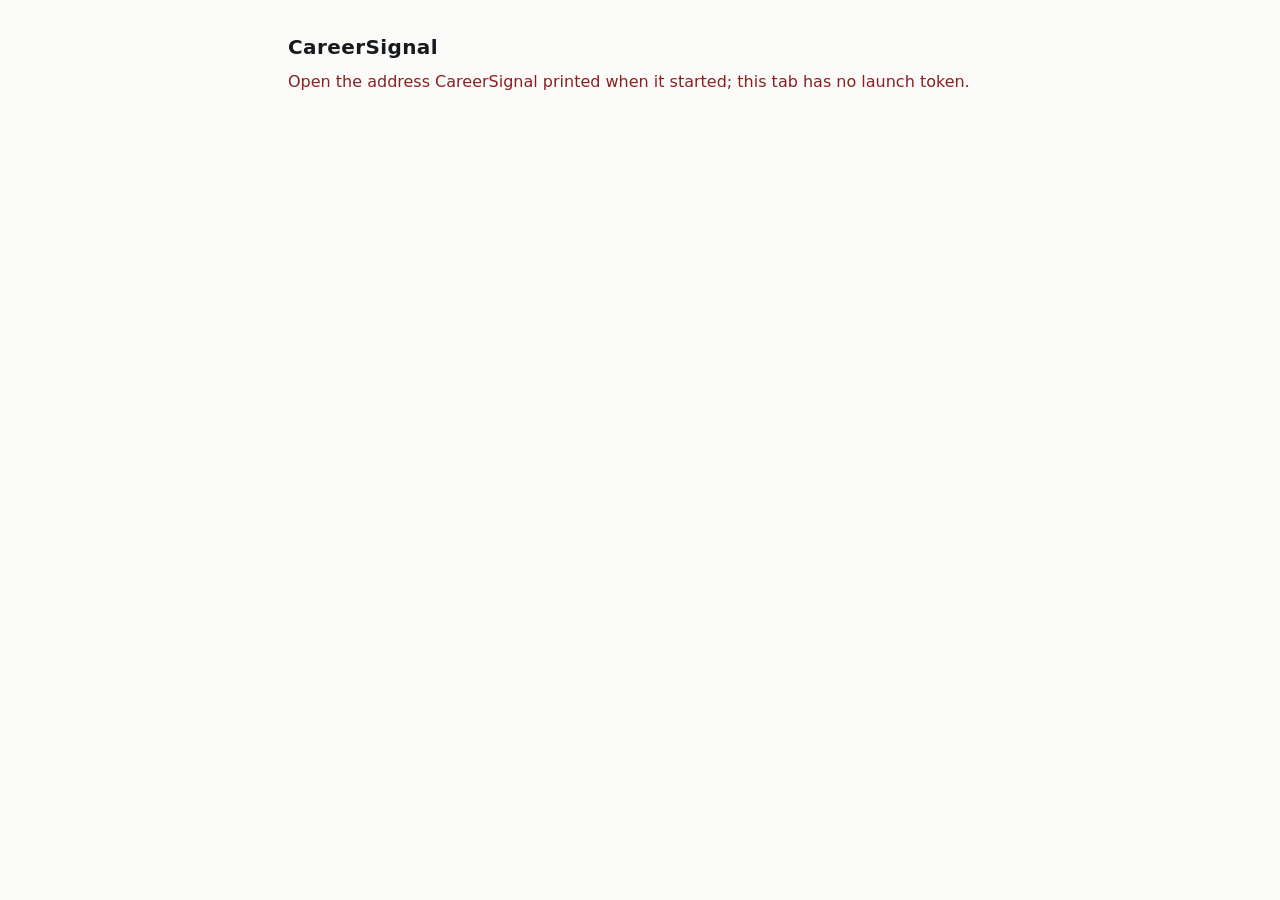
==== src/system/web/static/index.html @ 5732036b "Serve a loopback-only, read-only projection of what is stored CareerSignal's first surface that list" ====
<!doctype html>
<html lang="en">
  <head>
    <meta charset="utf-8" />
    <meta name="viewport" content="width=device-width, initial-scale=1" />
    <meta name="referrer" content="no-referrer" />
    <title>CareerSignal</title>
    <link rel="stylesheet" href="careersignal.css" />
    <script src="bootstrap.js" defer></script>
  </head>
  <body>
    <main>
      <h1>CareerSignal</h1>
      <!--
        Deliberately empty. Every element below is filled in from the API with textContent,
        so nothing a recruiter wrote is ever parsed as markup. The screens themselves are a
        later change; this page exists to prove the boundary works end to end.
      -->
      <p id="state">Connecting to the local surface&hellip;</p>
      <dl id="facts"></dl>
    </main>
  </body>
</html>
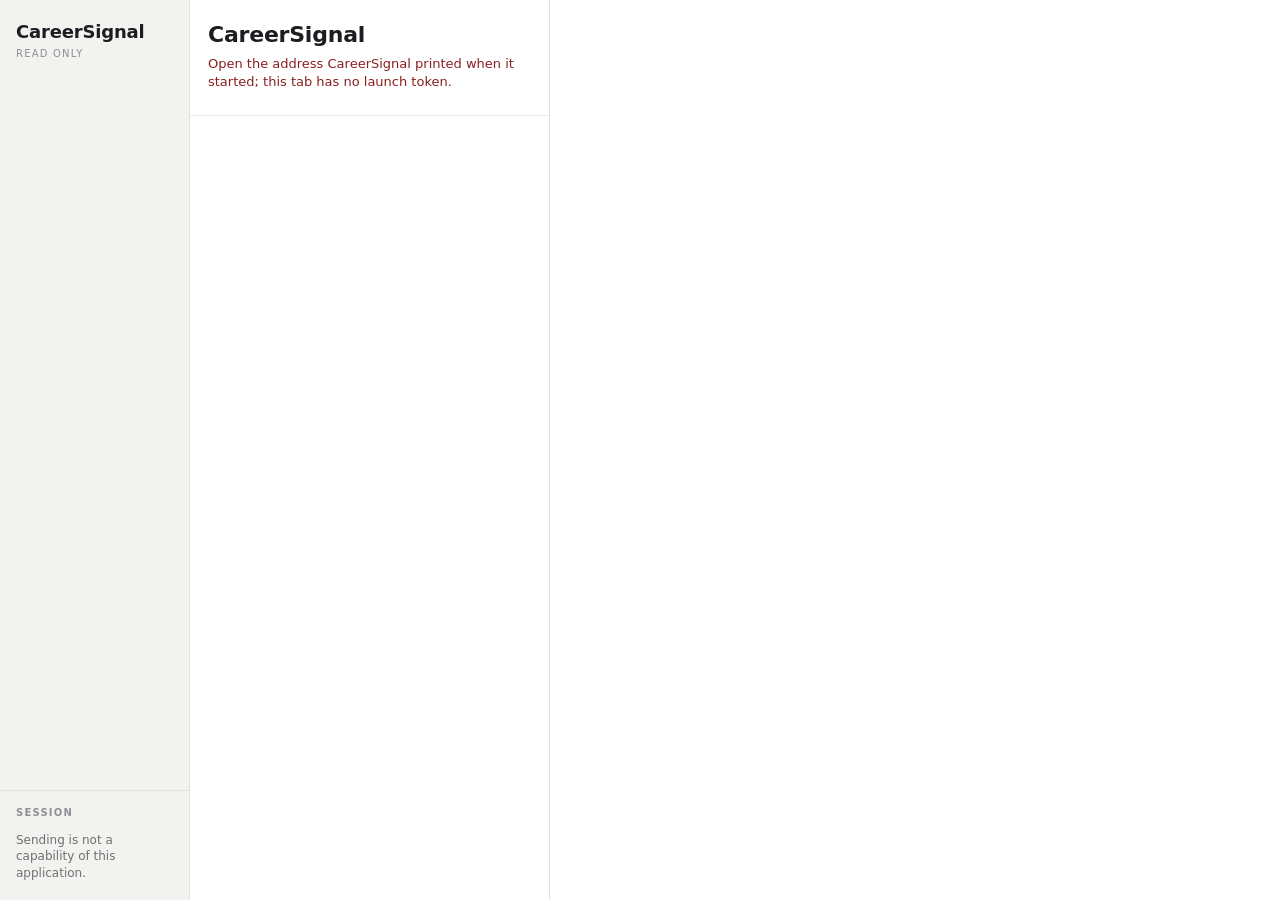
==== commit 10b563f0: "Turn the frozen design into the read-only browser interface The five frozen screens -- Dashboard, In" ====
--- a/src/system/web/static/index.html
+++ b/src/system/web/static/index.html
@@ -5,19 +5,44 @@
     <meta name="viewport" content="width=device-width, initial-scale=1" />
     <meta name="referrer" content="no-referrer" />
     <title>CareerSignal</title>
+    <link rel="icon" href="icon.svg" type="image/svg+xml" />
     <link rel="stylesheet" href="careersignal.css" />
-    <script src="bootstrap.js" defer></script>
+    <script type="module" src="app.js"></script>
   </head>
   <body>
-    <main>
-      <h1>CareerSignal</h1>
-      <!--
-        Deliberately empty. Every element below is filled in from the API with textContent,
-        so nothing a recruiter wrote is ever parsed as markup. The screens themselves are a
-        later change; this page exists to prove the boundary works end to end.
-      -->
-      <p id="state">Connecting to the local surface&hellip;</p>
-      <dl id="facts"></dl>
-    </main>
+    <!--
+      Every element below is empty. Nothing stored is written into this file, and nothing
+      the API returns is ever parsed as markup: the screens build their own nodes and set
+      text with textContent. A recruiter's subject line reaching this origin is evidence,
+      not source.
+    -->
+    <div class="shell">
+      <nav class="rail" aria-label="Screens">
+        <div class="brand">
+          <span class="brand-name">CareerSignal</span>
+          <span class="brand-tag">read only</span>
+        </div>
+        <ul class="nav" id="nav"></ul>
+        <aside class="session" aria-labelledby="session-heading">
+          <h2 id="session-heading">Session</h2>
+          <dl id="session-facts"></dl>
+          <p class="session-note">Sending is not a capability of this application.</p>
+        </aside>
+      </nav>
+
+      <main class="list" aria-labelledby="list-title">
+        <header class="list-head">
+          <h1 id="list-title">CareerSignal</h1>
+          <p id="list-subtitle" class="subtitle">Reading the local database&hellip;</p>
+          <div id="list-controls" class="controls" hidden></div>
+        </header>
+        <div id="list-body" class="list-body" tabindex="-1"></div>
+      </main>
+
+      <aside class="detail" aria-labelledby="detail-heading" aria-live="polite">
+        <h2 id="detail-heading" class="visually-hidden">Selected item</h2>
+        <div id="detail" class="detail-body"></div>
+      </aside>
+    </div>
   </body>
 </html>
--- a/src/system/web/static/careersignal.css
+++ b/src/system/web/static/careersignal.css
@@ -0,0 +1,856 @@
+/* The frozen design, in plain CSS.
+ *
+ * No framework, no build step, no downloaded font: the launch has to work on a machine
+ * with no network, and every byte here ships inside the wheel. Typefaces are the platform's
+ * own, so the shapes differ from the design exports while the layout, weight and colour do
+ * not.
+ */
+
+:root {
+  --paper: #f7f7f4;
+  --pane: #ffffff;
+  --rail: #f2f2ee;
+  --ink: #1b1d20;
+  --muted: #6e7076;
+  --faint: #8d8f95;
+  --edge: #e2e2dc;
+  --edge-soft: #eeeeea;
+  --accent: #2f5f9e;
+  --accent-soft: #dde8f4;
+  --accent-ink: #27517f;
+  --warn: #8a5a1f;
+  --warn-soft: #f6ecd9;
+  --deep: #1d2b3a;
+  --mono: ui-monospace, SFMono-Regular, "SF Mono", Menlo, Consolas, monospace;
+}
+
+* {
+  box-sizing: border-box;
+}
+
+body {
+  margin: 0;
+  background: var(--paper);
+  color: var(--ink);
+  font:
+    15px/1.5 system-ui,
+    -apple-system,
+    "Segoe UI",
+    sans-serif;
+}
+
+.visually-hidden {
+  position: absolute;
+  width: 1px;
+  height: 1px;
+  overflow: hidden;
+  clip-path: inset(50%);
+  white-space: nowrap;
+}
+
+.shell {
+  display: grid;
+  grid-template-columns: 190px minmax(300px, 360px) minmax(0, 1fr);
+  height: 100vh;
+}
+
+/* --- rail ---------------------------------------------------------------------------- */
+
+.rail {
+  display: flex;
+  flex-direction: column;
+  background: var(--rail);
+  border-right: 1px solid var(--edge);
+  padding: 18px 0 0;
+  overflow: hidden;
+}
+
+.brand {
+  display: flex;
+  flex-direction: column;
+  align-items: flex-start;
+  gap: 1px;
+  padding: 0 16px 20px;
+}
+
+.brand-name {
+  font-size: 18px;
+  font-weight: 700;
+  letter-spacing: -0.01em;
+}
+
+.brand-tag {
+  white-space: nowrap;
+  font-size: 10px;
+  letter-spacing: 0.12em;
+  text-transform: uppercase;
+  color: var(--faint);
+}
+
+.nav {
+  list-style: none;
+  margin: 0;
+  padding: 0;
+  flex: 0 0 auto;
+}
+
+.nav-item {
+  display: flex;
+  justify-content: space-between;
+  align-items: center;
+  width: 100%;
+  padding: 10px 16px;
+  border: 0;
+  border-left: 3px solid transparent;
+  background: none;
+  font: inherit;
+  color: var(--ink);
+  text-align: left;
+  cursor: pointer;
+}
+
+.nav-item:hover {
+  background: #e9e9e4;
+}
+
+.nav-item.current {
+  background: var(--accent-soft);
+  border-left-color: var(--accent);
+  font-weight: 600;
+}
+
+.nav-count {
+  color: var(--faint);
+  font-size: 13px;
+  font-variant-numeric: tabular-nums;
+}
+
+.session {
+  margin-top: auto;
+  padding: 14px 16px 18px;
+  border-top: 1px solid var(--edge);
+  font-size: 12px;
+  overflow-y: auto;
+}
+
+.session h2 {
+  margin: 0 0 8px;
+  font-size: 10px;
+  letter-spacing: 0.12em;
+  text-transform: uppercase;
+  color: var(--faint);
+  font-weight: 600;
+}
+
+/* Stacked, not two columns: an absolute database path does not fit beside its label in a
+   190px rail, and the path is the fact the operator actually needs to read. */
+.session .facts {
+  display: block;
+  font-size: 12px;
+}
+
+.session .facts dt {
+  margin-top: 7px;
+}
+
+.session .facts dd {
+  font-family: var(--mono);
+  font-size: 11px;
+  overflow-wrap: anywhere;
+  color: var(--ink);
+}
+
+.session-note {
+  margin: 12px 0 0;
+  color: var(--muted);
+  line-height: 1.4;
+}
+
+/* --- panes --------------------------------------------------------------------------- */
+
+.list,
+.detail {
+  display: flex;
+  flex-direction: column;
+  min-height: 0;
+  overflow: hidden;
+}
+
+.list {
+  background: var(--pane);
+  border-right: 1px solid var(--edge);
+}
+
+.detail {
+  background: var(--pane);
+  padding: 0;
+}
+
+.list-head {
+  padding: 18px 18px 12px;
+  border-bottom: 1px solid var(--edge-soft);
+}
+
+.list-head h1 {
+  margin: 0;
+  font-size: 22px;
+  font-weight: 700;
+  letter-spacing: -0.01em;
+}
+
+.subtitle {
+  margin: 4px 0 0;
+  color: var(--muted);
+  font-size: 13px;
+  line-height: 1.4;
+}
+
+.subtitle.failed {
+  color: #8a1f1f;
+}
+
+.controls {
+  display: flex;
+  flex-wrap: wrap;
+  gap: 8px;
+  margin-top: 12px;
+}
+
+.search,
+.coverage-filter,
+.toggle {
+  border: 1px solid var(--edge);
+  border-radius: 3px;
+  background: var(--pane);
+  padding: 7px 10px;
+  font: inherit;
+  font-size: 13px;
+  color: var(--ink);
+}
+
+.search {
+  flex: 1 1 150px;
+  min-width: 0;
+}
+
+.toggle {
+  cursor: pointer;
+}
+
+.toggle.on {
+  background: var(--accent-soft);
+  border-color: var(--accent);
+  color: var(--accent-ink);
+  font-weight: 600;
+}
+
+.list-body,
+.detail-body {
+  flex: 1 1 auto;
+  overflow-y: auto;
+  min-height: 0;
+}
+
+.detail-body {
+  padding: 20px 24px 40px;
+}
+
+/* --- list rows ------------------------------------------------------------------------ */
+
+.row {
+  display: block;
+  width: 100%;
+  padding: 12px 18px;
+  border: 0;
+  border-bottom: 1px solid var(--edge-soft);
+  border-left: 3px solid transparent;
+  background: none;
+  font: inherit;
+  color: var(--ink);
+  text-align: left;
+  cursor: pointer;
+}
+
+.row:hover {
+  background: #fafaf7;
+}
+
+.row.selected {
+  background: #f4f7fb;
+  border-left-color: var(--accent);
+}
+
+.row-head {
+  display: flex;
+  justify-content: space-between;
+  align-items: baseline;
+  gap: 10px;
+  min-width: 0;
+}
+
+.row-company {
+  font-weight: 600;
+}
+
+.row-coverage,
+.row-when {
+  color: var(--faint);
+  font-size: 12px;
+  font-variant-numeric: tabular-nums;
+  white-space: nowrap;
+}
+
+/* Shrinks long before the sender does. Which mailbox a message arrived in is context;
+   who sent it is the fact the operator is reading the row for. */
+.row-namespace {
+  flex: 0 4 auto;
+  min-width: 4ch;
+  overflow: hidden;
+  text-overflow: ellipsis;
+  color: var(--faint);
+  font-size: 11px;
+  white-space: nowrap;
+}
+
+.row-title {
+  margin: 2px 0 8px;
+  color: var(--muted);
+  overflow-wrap: anywhere;
+}
+
+.row-tags {
+  display: flex;
+  align-items: center;
+  gap: 6px;
+  flex-wrap: wrap;
+}
+
+.row-tags .row-when {
+  margin-left: auto;
+}
+
+.address {
+  display: flex;
+  flex: 1 1 auto;
+  min-width: 0;
+  font-weight: 600;
+}
+
+/* The local part is the only part allowed to give way, and never entirely: a couple of
+   characters always survive, so a row never reads as though the address began with "@". */
+.address-local {
+  flex: 0 1 auto;
+  min-width: 3ch;
+  overflow: hidden;
+  text-overflow: ellipsis;
+  white-space: nowrap;
+}
+
+.address-domain {
+  flex: 0 0 auto;
+}
+
+/* In the detail pane there is room to wrap, so nothing is hidden at all. */
+.address.full {
+  display: inline;
+  overflow-wrap: anywhere;
+}
+
+.address.full .address-local {
+  min-width: 0;
+  overflow: visible;
+  white-space: normal;
+}
+
+/* --- chips ---------------------------------------------------------------------------- */
+
+.chip {
+  display: inline-block;
+  padding: 3px 8px;
+  border: 1px solid var(--edge);
+  border-radius: 3px;
+  background: var(--pane);
+  color: var(--muted);
+  font-size: 12px;
+  line-height: 1.3;
+  white-space: nowrap;
+}
+
+.chip.status,
+.chip.queue-decide,
+.chip.queue-draft,
+.chip.queue-created {
+  background: var(--accent-soft);
+  border-color: #cadaeb;
+  color: var(--accent-ink);
+}
+
+.chip.queue-stale,
+.chip.queue-reconcile,
+.chip.warn {
+  background: var(--warn-soft);
+  border-color: #e7d6b4;
+  color: var(--warn);
+}
+
+.chip.kind-status {
+  background: var(--accent-soft);
+  border-color: #cadaeb;
+  color: var(--accent-ink);
+}
+
+/* --- dashboard ------------------------------------------------------------------------- */
+
+.dashboard {
+  padding: 4px 0 24px;
+}
+
+.block {
+  padding: 14px 18px 4px;
+}
+
+.block-title {
+  margin: 0 0 10px;
+  font-size: 10px;
+  letter-spacing: 0.12em;
+  text-transform: uppercase;
+  color: var(--faint);
+  font-weight: 600;
+}
+
+.block-note {
+  margin: 0 0 10px;
+  color: var(--muted);
+  font-size: 12px;
+  line-height: 1.45;
+}
+
+.cells {
+  display: grid;
+  grid-template-columns: repeat(auto-fill, minmax(88px, 1fr));
+  border-top: 1px solid var(--edge-soft);
+  border-left: 1px solid var(--edge-soft);
+}
+
+.cell {
+  padding: 10px 12px;
+  border-right: 1px solid var(--edge-soft);
+  border-bottom: 1px solid var(--edge-soft);
+}
+
+.cell-n {
+  font-size: 22px;
+  font-weight: 600;
+  font-variant-numeric: tabular-nums;
+}
+
+.cell-label {
+  font-size: 10px;
+  letter-spacing: 0.08em;
+  text-transform: uppercase;
+  color: var(--faint);
+}
+
+.queue-card {
+  display: flex;
+  gap: 12px;
+  width: 100%;
+  padding: 12px 4px;
+  border: 0;
+  border-bottom: 1px solid var(--edge-soft);
+  background: none;
+  font: inherit;
+  color: inherit;
+  text-align: left;
+  cursor: pointer;
+}
+
+.queue-card:hover {
+  background: #fafaf7;
+}
+
+.queue-n {
+  font-size: 20px;
+  font-weight: 600;
+  font-variant-numeric: tabular-nums;
+  min-width: 20px;
+}
+
+.queue-text {
+  display: block;
+}
+
+.queue-label {
+  display: block;
+  font-weight: 600;
+}
+
+.queue-hint {
+  display: block;
+  color: var(--muted);
+  font-size: 12px;
+  line-height: 1.4;
+}
+
+/* --- activity --------------------------------------------------------------------------- */
+
+.event {
+  padding: 11px 18px;
+  border-bottom: 1px solid var(--edge-soft);
+}
+
+.dashboard .event {
+  padding: 11px 0;
+}
+
+.event-head {
+  display: flex;
+  align-items: center;
+  gap: 8px;
+}
+
+.event-when {
+  color: var(--faint);
+  font-size: 12px;
+  white-space: nowrap;
+}
+
+.event-text {
+  margin-top: 4px;
+  overflow-wrap: anywhere;
+}
+
+.event-sub,
+.event-reason {
+  margin-top: 3px;
+  color: var(--faint);
+  font-size: 12px;
+  overflow-wrap: anywhere;
+}
+
+/* --- detail ------------------------------------------------------------------------------ */
+
+.detail-empty {
+  padding: 40px 8px;
+  color: var(--muted);
+  max-width: 44ch;
+}
+
+.detail-empty h3 {
+  margin: 0 0 8px;
+  color: var(--ink);
+  font-size: 15px;
+}
+
+.eyebrow {
+  font-size: 10px;
+  letter-spacing: 0.12em;
+  text-transform: uppercase;
+  color: var(--faint);
+  font-weight: 600;
+}
+
+.detail-title {
+  margin: 6px 0 12px;
+  font-size: 26px;
+  line-height: 1.2;
+  font-weight: 700;
+  letter-spacing: -0.015em;
+  overflow-wrap: anywhere;
+}
+
+.detail-subject {
+  margin: -6px 0 12px;
+  font-size: 16px;
+  color: var(--muted);
+  overflow-wrap: anywhere;
+}
+
+.detail-tags {
+  display: flex;
+  flex-wrap: wrap;
+  gap: 6px;
+}
+
+.detail-url {
+  margin: 10px 0 4px;
+  overflow-wrap: anywhere;
+}
+
+.url {
+  color: var(--accent);
+  font-size: 13px;
+}
+
+.url.refused {
+  color: var(--warn);
+  text-decoration: line-through;
+}
+
+.attention {
+  margin: 16px 0 4px;
+  padding: 16px 18px;
+  background: var(--deep);
+  color: #eef2f6;
+  border-radius: 3px;
+}
+
+.attention-kicker {
+  font-size: 10px;
+  letter-spacing: 0.14em;
+  text-transform: uppercase;
+  color: #9fb3c8;
+  font-weight: 600;
+}
+
+.attention-title {
+  margin: 6px 0 8px;
+  font-size: 19px;
+  font-weight: 700;
+  line-height: 1.25;
+}
+
+.attention-body {
+  font-size: 13px;
+  line-height: 1.55;
+  color: #cdd8e3;
+}
+
+.detail-pane .block {
+  padding: 22px 0 0;
+  border-top: 1px solid var(--edge-soft);
+  margin-top: 20px;
+}
+
+.detail-pane .block:first-of-type {
+  border-top: 0;
+}
+
+.facts {
+  display: grid;
+  grid-template-columns: max-content minmax(0, 1fr);
+  gap: 4px 14px;
+  margin: 0;
+  font-size: 13px;
+}
+
+.facts dt {
+  color: var(--faint);
+}
+
+.facts dd {
+  margin: 0;
+  overflow-wrap: anywhere;
+}
+
+.facts.strong dd {
+  font-weight: 600;
+}
+
+.mono {
+  font-family: var(--mono);
+  font-size: 12px;
+}
+
+.reasons {
+  margin: 0 0 12px;
+  padding-left: 18px;
+  font-size: 13px;
+  line-height: 1.6;
+}
+
+.wording {
+  margin: 10px 0;
+  padding: 10px 12px;
+  background: #fafaf7;
+  border: 1px solid var(--edge-soft);
+  border-radius: 3px;
+  font-size: 13px;
+  line-height: 1.5;
+  overflow-wrap: anywhere;
+}
+
+.line {
+  min-height: 1em;
+}
+
+.history,
+.digests {
+  width: 100%;
+  border-collapse: collapse;
+  font-size: 13px;
+}
+
+.history th,
+.digests th {
+  text-align: left;
+  font-size: 10px;
+  letter-spacing: 0.08em;
+  text-transform: uppercase;
+  color: var(--faint);
+  font-weight: 600;
+  padding: 0 10px 6px 0;
+}
+
+.history td,
+.digests td {
+  padding: 5px 10px 5px 0;
+  border-top: 1px solid var(--edge-soft);
+  vertical-align: top;
+  overflow-wrap: anywhere;
+}
+
+.digests tr.differs td {
+  background: var(--warn-soft);
+}
+
+.reason-row td {
+  border-top: 0;
+  padding-top: 0;
+  color: var(--muted);
+  font-size: 12px;
+}
+
+.source,
+.item,
+.mini {
+  padding: 10px 0;
+  border-top: 1px solid var(--edge-soft);
+  font-size: 13px;
+}
+
+.source:first-child,
+.item:first-child,
+.mini:first-child {
+  border-top: 0;
+}
+
+.mini {
+  display: block;
+  width: 100%;
+  border: 1px solid var(--edge-soft);
+  border-radius: 3px;
+  margin-bottom: 8px;
+  padding: 10px 12px;
+  background: none;
+  font: inherit;
+  text-align: left;
+  cursor: pointer;
+}
+
+.mini:hover {
+  background: #fafaf7;
+}
+
+.source-subject {
+  color: var(--muted);
+  overflow-wrap: anywhere;
+}
+
+.source-sub,
+.item-reason {
+  color: var(--faint);
+  font-size: 12px;
+  overflow-wrap: anywhere;
+}
+
+.item-head {
+  display: flex;
+  gap: 8px;
+  align-items: baseline;
+}
+
+.item-index {
+  font-size: 10px;
+  letter-spacing: 0.08em;
+  text-transform: uppercase;
+  color: var(--faint);
+}
+
+.item-label {
+  font-weight: 600;
+}
+
+.item.unextracted .item-label {
+  color: var(--warn);
+}
+
+.excerpt {
+  margin-top: 6px;
+  padding: 8px 10px;
+  background: #fafaf7;
+  border: 1px solid var(--edge-soft);
+  border-radius: 3px;
+  font-family: var(--mono);
+  font-size: 12px;
+  line-height: 1.5;
+  overflow-wrap: anywhere;
+}
+
+.audit {
+  display: flex;
+  flex-wrap: wrap;
+  gap: 6px;
+}
+
+.empty {
+  margin: 0;
+  padding: 14px 0;
+  color: var(--muted);
+  font-size: 13px;
+  line-height: 1.5;
+}
+
+.list-body > .empty {
+  padding: 18px;
+}
+
+/* --- narrow windows ------------------------------------------------------------------------ */
+
+@media (max-width: 900px) {
+  .shell {
+    grid-template-columns: 1fr;
+    height: auto;
+    min-height: 100vh;
+  }
+
+  .rail {
+    border-right: 0;
+    border-bottom: 1px solid var(--edge);
+  }
+
+  .nav {
+    display: flex;
+    flex-wrap: wrap;
+  }
+
+  .nav-item {
+    width: auto;
+    border-left: 0;
+    border-bottom: 3px solid transparent;
+    gap: 6px;
+  }
+
+  .nav-item.current {
+    border-left: 0;
+    border-bottom-color: var(--accent);
+  }
+
+  .session {
+    margin-top: 0;
+  }
+
+  .list {
+    border-right: 0;
+    border-bottom: 1px solid var(--edge);
+  }
+
+  .list-body,
+  .detail-body {
+    overflow-y: visible;
+  }
+
+  .detail-body {
+    padding: 18px 16px 32px;
+  }
+}
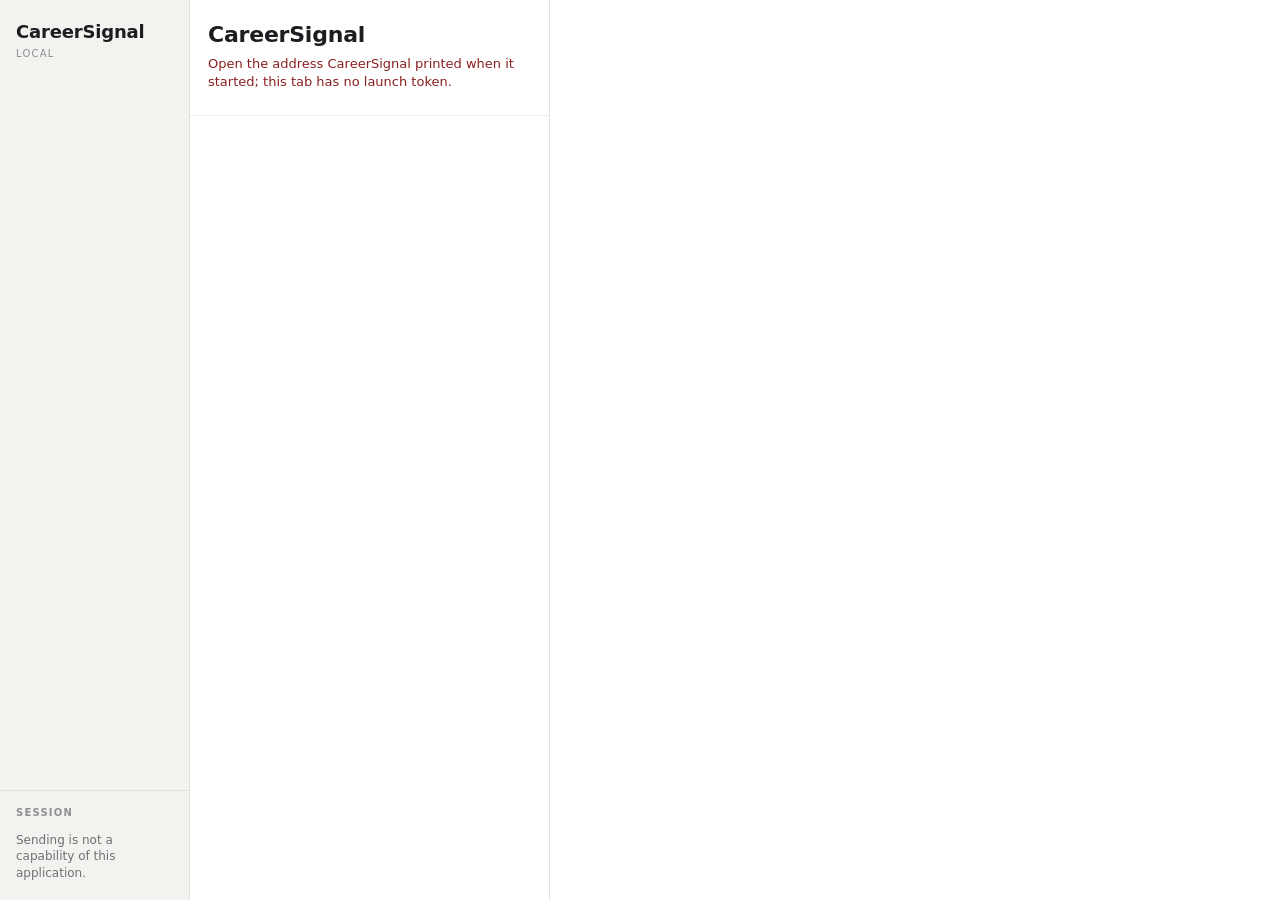
==== commit 52b95bd8: "Let the browser append a status, and nothing else The first mutation reachable from the web surface." ====
--- a/src/system/web/static/index.html
+++ b/src/system/web/static/index.html
@@ -20,7 +20,7 @@
       <nav class="rail" aria-label="Screens">
         <div class="brand">
           <span class="brand-name">CareerSignal</span>
-          <span class="brand-tag">read only</span>
+          <span class="brand-tag">local</span>
         </div>
         <ul class="nav" id="nav"></ul>
         <aside class="session" aria-labelledby="session-heading">
--- a/src/system/web/static/careersignal.css
+++ b/src/system/web/static/careersignal.css
@@ -854,3 +854,105 @@
     padding: 18px 16px 32px;
   }
 }
+
+/* A queue card that is not a way in. It reports a count and does nothing, so it must not
+   look like something to press. */
+.quiet-card {
+  cursor: default;
+}
+
+.quiet-card:hover {
+  background: none;
+}
+
+/* --- the one command ------------------------------------------------------------------- */
+
+.action {
+  margin: 16px 0 4px;
+}
+
+.primary,
+.secondary {
+  border: 1px solid var(--accent);
+  border-radius: 3px;
+  padding: 8px 14px;
+  font: inherit;
+  font-size: 13px;
+  font-weight: 600;
+  cursor: pointer;
+}
+
+.primary {
+  background: var(--accent);
+  color: #ffffff;
+}
+
+.secondary {
+  background: var(--pane);
+  color: var(--accent-ink);
+  border-color: var(--edge);
+  font-weight: 400;
+}
+
+.action-form {
+  border: 1px solid var(--edge);
+  border-radius: 3px;
+  padding: 14px 16px;
+  background: #fbfbf9;
+}
+
+.action-note {
+  margin: 0 0 12px;
+  color: var(--muted);
+  font-size: 12px;
+  line-height: 1.5;
+}
+
+.field {
+  display: block;
+  margin-bottom: 12px;
+}
+
+.field-label {
+  display: block;
+  margin-bottom: 4px;
+  font-size: 11px;
+  letter-spacing: 0.06em;
+  text-transform: uppercase;
+  color: var(--faint);
+  font-weight: 600;
+}
+
+.status-choice,
+.status-reason {
+  width: 100%;
+  border: 1px solid var(--edge);
+  border-radius: 3px;
+  background: var(--pane);
+  padding: 7px 10px;
+  font: inherit;
+  font-size: 13px;
+  color: var(--ink);
+}
+
+.status-reason {
+  resize: vertical;
+  min-height: 3em;
+}
+
+.action-buttons {
+  display: flex;
+  gap: 8px;
+  justify-content: flex-end;
+}
+
+.action-refusal {
+  margin: 12px 0 0;
+  padding: 10px 12px;
+  border: 1px solid #e7c9c9;
+  border-radius: 3px;
+  background: #fbf0f0;
+  color: #8a1f1f;
+  font-size: 13px;
+  line-height: 1.5;
+}
